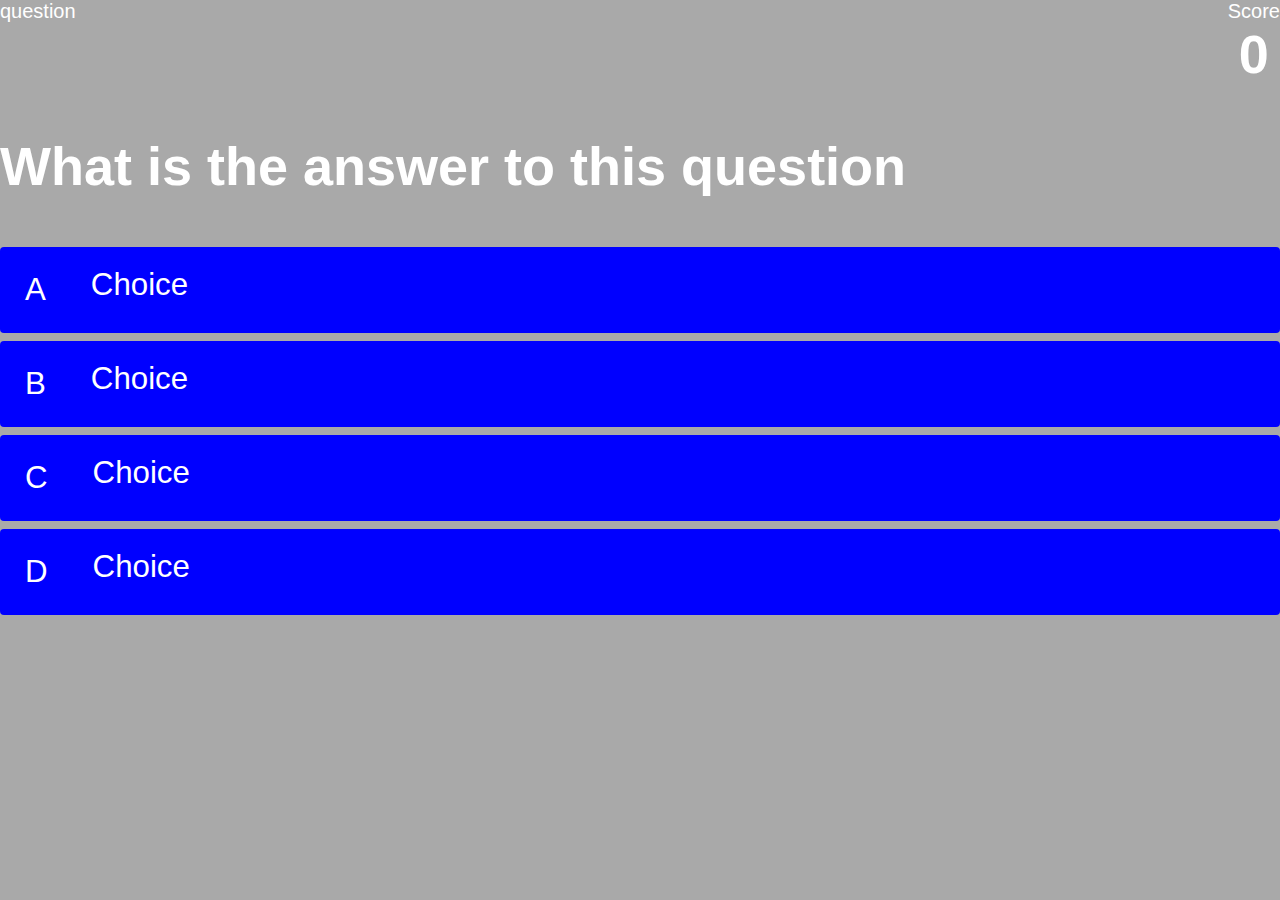
==== game.html @ 6b20b96b "Push quiz game" ====
<!DOCTYPE html>
<html lang="en">

<head>
    <meta charset="UTF-8">
    <meta http-equiv="X-UA-Compatible" content="IE=edge">
    <meta name="viewport" content="width=device-width, initial-scale=1.0">
    <title>Game Page</title>
    <link rel="stylesheet" href="./assets/style.css">
    <link rel="stylesheet" href="./assets/game.css">
</head>

<body>
    <div class="container">
        <div id="game" class="justify-center flex-column">
            <div id="hud">
                <div class="hud-item">
                    <p id="progressText" class="hud-prefix">
                        question
                    </p>
                    <div id="progressBar">
                        <div id="progressBarFull"></div>
                    </div>


                </div>
                <div class="hud-item">
                    <p class="hud-prefix">
                        Score
                    </p>
                    <h1 class="hud-main-text" id="score">
                        0
                    </h1>
                </div>
            </div>
            <h1 id="question">What is the answer to this question</h1>
            <div class="choice-container">
                <p class="choice-prefix">A</p>
                <p class="choice-text" data-number="1">Choice</p>

            </div>
            <div class="choice-container">
                <p class="choice-prefix">B</p>
                <p class="choice-text" data-number="2">Choice</p>

            </div>
            <div class="choice-container">
                <p class="choice-prefix">C</p>
                <p class="choice-text" data-number="3">Choice</p>

            </div>
            <div class="choice-container">
                <p class="choice-prefix">D</p>
                <p class="choice-text" data-number="4">Choice</p>
            </div>
            <script src="game.js"></script>


</body>

</html>
---- assets/style.css ----
:root {
  background-color: darkgray;
}

* {
  box-sizing: border-box;
  margin: 0;
  padding: 0;
  font-size: 62.5%;
  font-family: "Lucida Sans", "Lucida Sans Regular", "Lucida Grande",
    "Lucida Sans Unicode", Geneva, Verdana, sans-serif;
}

h1 {
  font-size: 5.4rem;
  color: white;
  margin-bottom: 5rem;
}

h2 {
  font-size: 4.2rem;
  margin-bottom: 4rem;
}

.containter {
  width: 100vw;
  height: 100vh;
  display: flex;
  justify-content: center;
  align-items: center;
  max-width: 80rem;
  margin: 0 auto;
  padding: 2rem;
}

.flex-column {
  display: flex;
  flex-direction: column;
}

.flex-center {
  justify-content: center;
  align-items: center;
}

.justify-center {
  justify-content: center;
}

.text-center {
  text-align: center;
}

.hidden {
  display: none;
}

.btn {
  font-size: 2.4rem;
  padding: 2rem 0;
  width: 30rem;
  text-align: center;
  margin-bottom: 1rem;
  text-decoration: none;
  color: rgb(28, 26, 26);
  background: blue;
  border-radius: 4px;
}

.btn:hover {
  cursor: pointer;
  box-shadow: 0 0.4rem 0;
  transition: transform 160ms;
  transform: scale(1.05);
}

#highscore-btn {
  background: white;
}
---- assets/game.css ----
body {
  color: white;
}

.choice-container {
  display: flex;
  margin-bottom: 0.8rem;
  width: 100%;
  border-radius: 4px;
  background: blue;
  font-size: 50px;
  min-width: 80rem;
}

.choice-container:hover {
  cursor: pointer;
  tranform: scale(1.02);
  transform: transform 100ms;
}

.choice-prefix {
  padding: 2.5rem;
  color: white;
}

.choice-text {
  padding: 2rem;
  width: 100%;
}

.correct {
  background: green;
}

.incorrect {
  background: red;
}

#hud {
  display: flex;
  justify-content: space-between;
}

.hud-prefix {
  text-align: center;
  font-size: 2rem;
}

.hud-main-text {
  text-align: center;
}

@media screen and (max-width: 768px) {
  .choice-container {
    min-width: 40rem;
  }
}
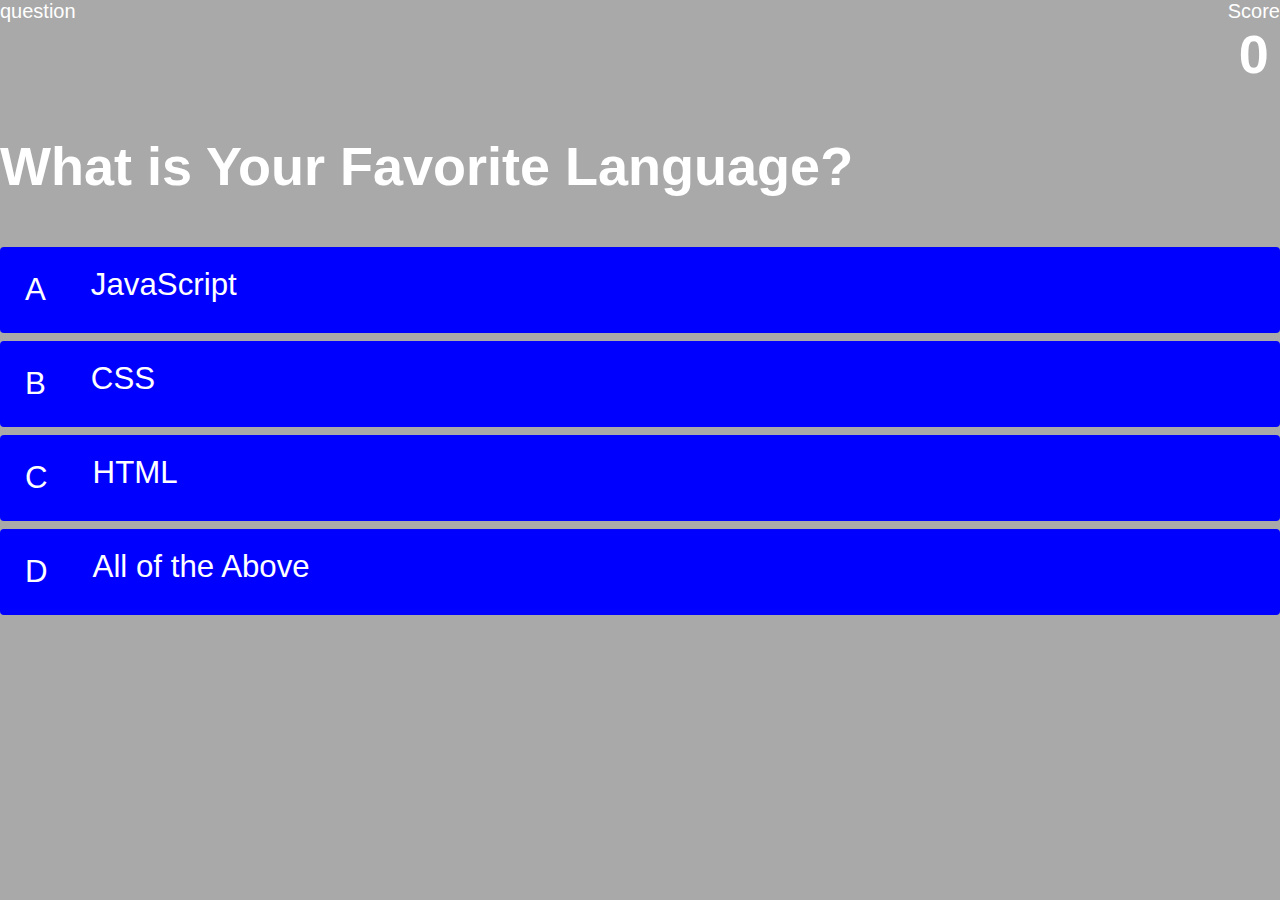
==== commit 184dfcb1: "newest push" ====
--- a/game.html
+++ b/game.html
@@ -33,25 +33,25 @@
                     </h1>
                 </div>
             </div>
-            <h1 id="question">What is the answer to this question</h1>
+            <h1 id="question">What is Your Favorite Language?</h1>
             <div class="choice-container">
                 <p class="choice-prefix">A</p>
-                <p class="choice-text" data-number="1">Choice</p>
+                <p class="choice-text" data-number="1">JavaScript</p>
 
             </div>
             <div class="choice-container">
                 <p class="choice-prefix">B</p>
-                <p class="choice-text" data-number="2">Choice</p>
+                <p class="choice-text" data-number="2">CSS</p>
 
             </div>
             <div class="choice-container">
                 <p class="choice-prefix">C</p>
-                <p class="choice-text" data-number="3">Choice</p>
+                <p class="choice-text" data-number="3">HTML</p>
 
             </div>
             <div class="choice-container">
                 <p class="choice-prefix">D</p>
-                <p class="choice-text" data-number="4">Choice</p>
+                <p class="choice-text" data-number="4">All of the Above</p>
             </div>
             <script src="game.js"></script>
 
